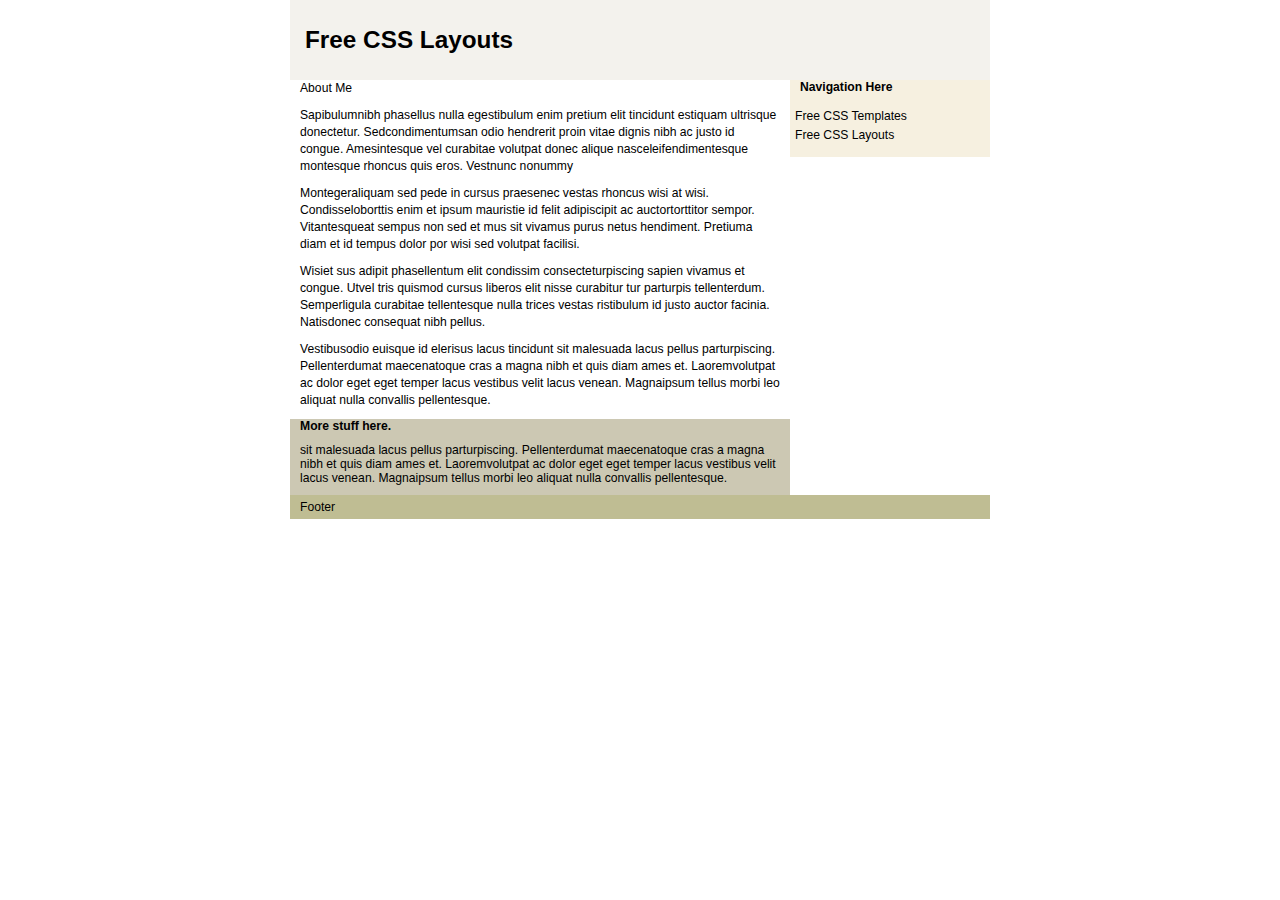
==== index.html @ 9d9729d4 "Update index.html" ====
<!DOCTYPE HTML PUBLIC "-//W3C//DTD HTML 4.01//EN" "http://www.w3.org/TR/html4/strict.dtd">
<html>
<head>
<title>Free Css Layout</title>
<meta http-equiv="content-type" content="text/html; charset=iso-8859-1">
<link rel="stylesheet" type="text/css" href="styles.css" />
</head>
<body>
<div id="container">
<div id="header"><h1><a href="http://www.free-css.com/free-css-layouts.php">Free CSS Layouts</a></h1></div>
  <div id="wrapper">
    <div id="content">
      <p>About Me</strong></p>
      <p>Sapibulumnibh phasellus nulla egestibulum enim pretium elit tincidunt estiquam ultrisque donectetur. Sedcondimentumsan odio hendrerit proin vitae dignis nibh ac justo id congue. Amesintesque vel curabitae volutpat donec alique nasceleifendimentesque montesque rhoncus quis eros. Vestnunc nonummy</p>
      <p>Montegeraliquam sed pede in cursus praesenec vestas rhoncus wisi at wisi. Condisseloborttis enim et ipsum mauristie id felit adipiscipit ac auctortorttitor sempor. Vitantesqueat sempus non sed et mus sit vivamus purus netus hendiment. Pretiuma diam et id tempus dolor por wisi sed volutpat facilisi.</p>
      <p>Wisiet sus adipit phasellentum elit condissim consecteturpiscing sapien vivamus et congue. Utvel tris quismod cursus liberos elit nisse curabitur tur parturpis tellenterdum. Semperligula curabitae tellentesque nulla trices vestas ristibulum id justo auctor facinia. Natisdonec consequat nibh pellus.</p>
      <p>Vestibusodio euisque id elerisus lacus tincidunt sit malesuada lacus pellus parturpiscing. Pellenterdumat maecenatoque cras a magna nibh et quis diam ames et. Laoremvolutpat ac dolor eget eget temper lacus vestibus velit lacus venean. Magnaipsum tellus morbi leo aliquat nulla convallis pellentesque.</p>
    </div>
  </div>
  <div id="navigation">
    <p><strong>Navigation Here</strong></p>
    <ul>
      <li><a href="http://www.free-css.com/">Free CSS Templates</a></li>
      <li><a href="http://www.free-css.com/free-css-layouts.php">Free CSS Layouts</a></li>
    </ul>
  </div>
  <div id="extra">
    <p><strong>More stuff here.</strong></p>
    <p>sit malesuada lacus pellus parturpiscing. Pellenterdumat maecenatoque cras a magna nibh et quis diam ames et. Laoremvolutpat ac dolor eget eget temper lacus vestibus velit lacus venean. Magnaipsum tellus morbi leo aliquat nulla convallis pellentesque.</p>
  </div>
  <div id="footer">
    <p>Footer</p>
  </div>
</div>
</body>
</html>
---- styles.css ----
html,body{margin:0;padding:0}
body{font: 76% arial,sans-serif;text-align:center}
p{margin:0 10px 10px}
a{padding:5px; text-decoration:none; color:#000000;}
div#header{background-color:#F3F2ED;}
div#header h1{height:80px;line-height:80px;margin:0;padding-left:10px;}
div#container{text-align:left}
div#content p{line-height:1.4}
div#navigation{background:#F6F0E0;}
div#navigation ul{margin:15px 0; padding:0; list-style-type:none;}
div#navigation li{margin-bottom:5px;}
div#extra{background:#CCC8B3;}
div#footer{background:#BFBD93;}
div#footer p{margin:0;padding:5px 10px}
div#container{width:700px;margin:0 auto}
div#content{float:left;width:500px}
div#navigation{float:right;width:200px}
div#extra{float:left;width:500px}
div#footer{clear:both;width:100%}
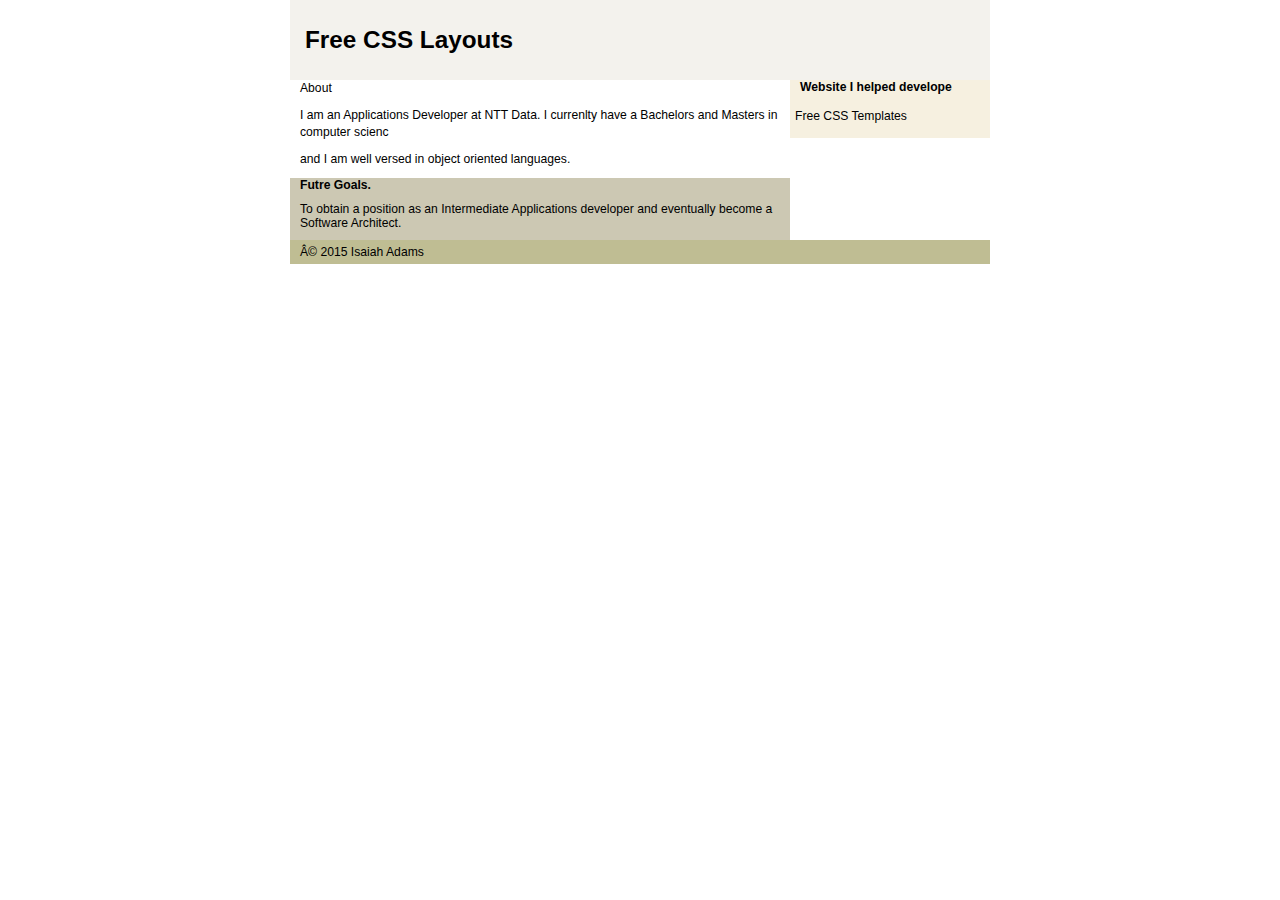
==== commit 513fcdd8: "Update index.html" ====
--- a/index.html
+++ b/index.html
@@ -1,7 +1,7 @@
 <!DOCTYPE HTML PUBLIC "-//W3C//DTD HTML 4.01//EN" "http://www.w3.org/TR/html4/strict.dtd">
 <html>
 <head>
-<title>Free Css Layout</title>
+<title>About</title>
 <meta http-equiv="content-type" content="text/html; charset=iso-8859-1">
 <link rel="stylesheet" type="text/css" href="styles.css" />
 </head>
@@ -10,26 +10,24 @@
 <div id="header"><h1><a href="http://www.free-css.com/free-css-layouts.php">Free CSS Layouts</a></h1></div>
   <div id="wrapper">
     <div id="content">
-      <p>About Me</strong></p>
-      <p>Sapibulumnibh phasellus nulla egestibulum enim pretium elit tincidunt estiquam ultrisque donectetur. Sedcondimentumsan odio hendrerit proin vitae dignis nibh ac justo id congue. Amesintesque vel curabitae volutpat donec alique nasceleifendimentesque montesque rhoncus quis eros. Vestnunc nonummy</p>
-      <p>Montegeraliquam sed pede in cursus praesenec vestas rhoncus wisi at wisi. Condisseloborttis enim et ipsum mauristie id felit adipiscipit ac auctortorttitor sempor. Vitantesqueat sempus non sed et mus sit vivamus purus netus hendiment. Pretiuma diam et id tempus dolor por wisi sed volutpat facilisi.</p>
-      <p>Wisiet sus adipit phasellentum elit condissim consecteturpiscing sapien vivamus et congue. Utvel tris quismod cursus liberos elit nisse curabitur tur parturpis tellenterdum. Semperligula curabitae tellentesque nulla trices vestas ristibulum id justo auctor facinia. Natisdonec consequat nibh pellus.</p>
-      <p>Vestibusodio euisque id elerisus lacus tincidunt sit malesuada lacus pellus parturpiscing. Pellenterdumat maecenatoque cras a magna nibh et quis diam ames et. Laoremvolutpat ac dolor eget eget temper lacus vestibus velit lacus venean. Magnaipsum tellus morbi leo aliquat nulla convallis pellentesque.</p>
+      <p>About</strong></p>
+      <p>I am an Applications Developer at NTT Data. I currenlty have a Bachelors and Masters in computer scienc</p>
+      <p>and I am well versed in object oriented languages.</p>
     </div>
   </div>
   <div id="navigation">
-    <p><strong>Navigation Here</strong></p>
+    <p><strong>Website I helped develope</strong></p>
     <ul>
-      <li><a href="http://www.free-css.com/">Free CSS Templates</a></li>
-      <li><a href="http://www.free-css.com/free-css-layouts.php">Free CSS Layouts</a></li>
+      <li><a href="http://apps.dot.state.tx.us/apps/FinReport/">Free CSS Templates</a></li>
+      
     </ul>
   </div>
   <div id="extra">
-    <p><strong>More stuff here.</strong></p>
-    <p>sit malesuada lacus pellus parturpiscing. Pellenterdumat maecenatoque cras a magna nibh et quis diam ames et. Laoremvolutpat ac dolor eget eget temper lacus vestibus velit lacus venean. Magnaipsum tellus morbi leo aliquat nulla convallis pellentesque.</p>
+    <p><strong>Futre Goals.</strong></p>
+    <p>To obtain a position as an Intermediate Applications developer and eventually become a Software Architect.</p>
   </div>
   <div id="footer">
-    <p>Footer</p>
+    <p>© 2015 Isaiah Adams</p>
   </div>
 </div>
 </body>
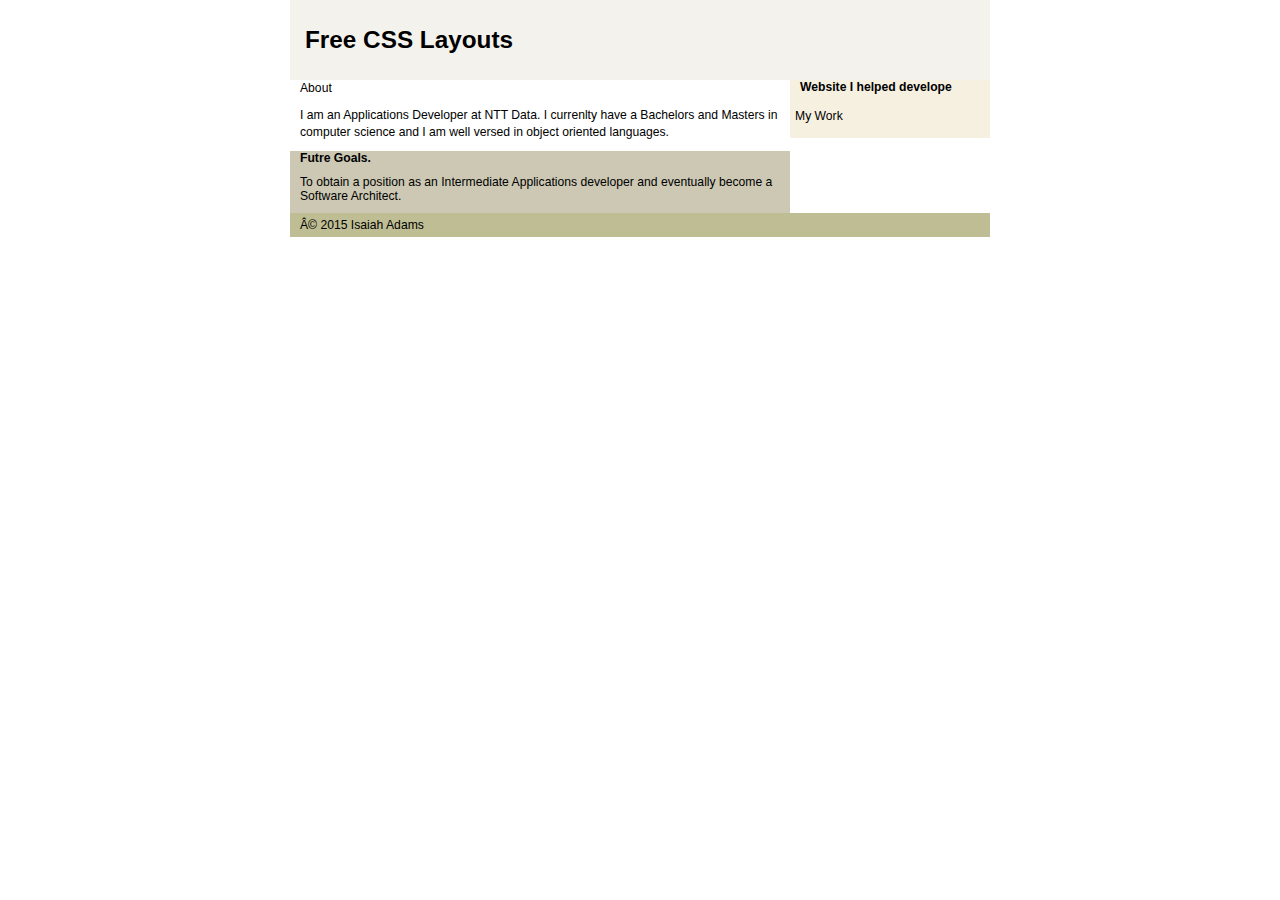
==== commit aaeba362: "Update index.html" ====
--- a/index.html
+++ b/index.html
@@ -11,14 +11,13 @@
   <div id="wrapper">
     <div id="content">
       <p>About</strong></p>
-      <p>I am an Applications Developer at NTT Data. I currenlty have a Bachelors and Masters in computer scienc</p>
-      <p>and I am well versed in object oriented languages.</p>
+      <p>I am an Applications Developer at NTT Data. I currenlty have a Bachelors and Masters in computer science and I am well versed in object oriented languages.</p>
     </div>
   </div>
   <div id="navigation">
     <p><strong>Website I helped develope</strong></p>
     <ul>
-      <li><a href="http://apps.dot.state.tx.us/apps/FinReport/">Free CSS Templates</a></li>
+      <li><a href="http://apps.dot.state.tx.us/apps/FinReport/">My Work</a></li>
       
     </ul>
   </div>
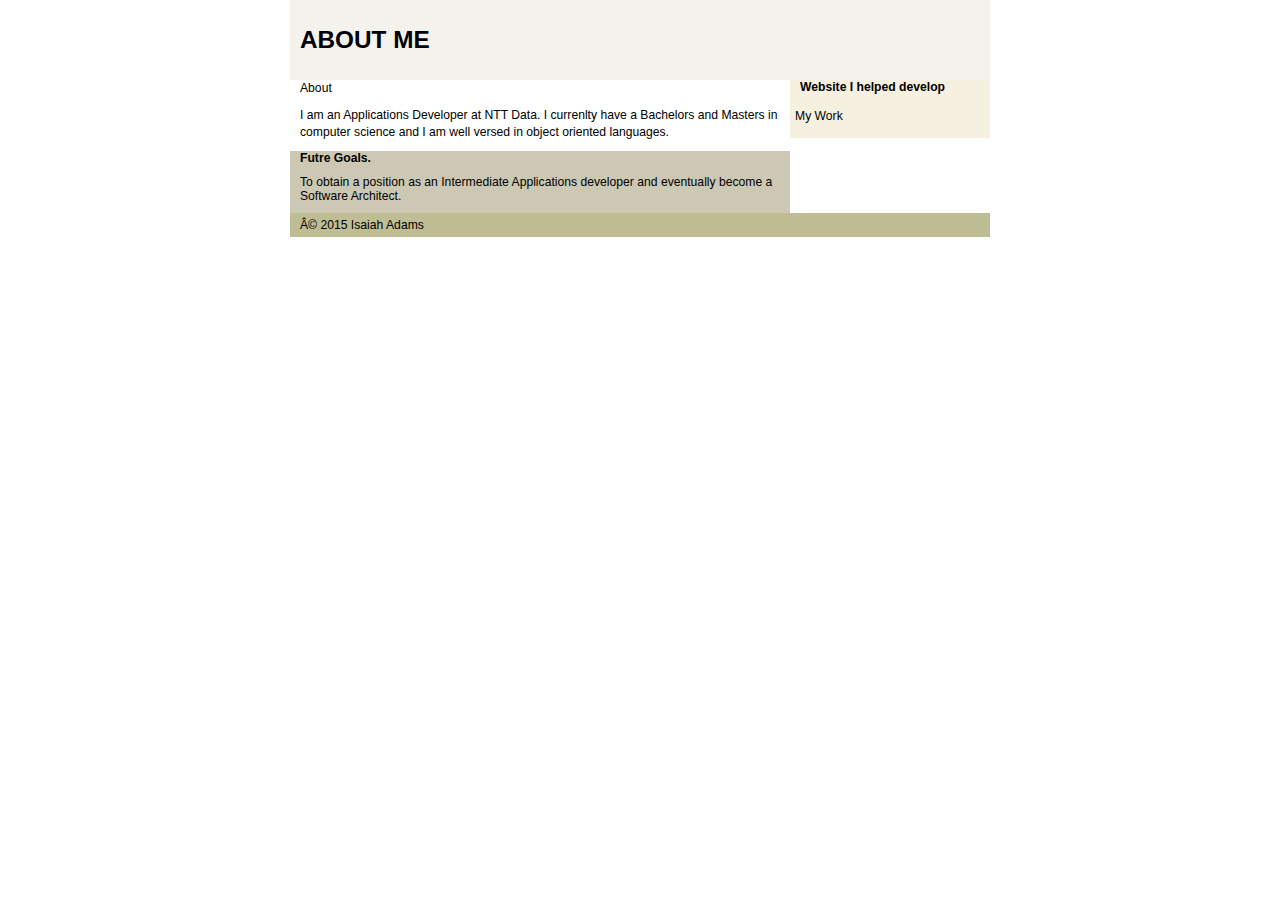
==== commit 4d01d2c5: "Update index.html" ====
--- a/index.html
+++ b/index.html
@@ -7,15 +7,19 @@
 </head>
 <body>
 <div id="container">
-<div id="header"><h1><a href="http://www.free-css.com/free-css-layouts.php">Free CSS Layouts</a></h1></div>
+<div id="header"><h1>ABOUT ME</a></h1></div>
   <div id="wrapper">
     <div id="content">
       <p>About</strong></p>
       <p>I am an Applications Developer at NTT Data. I currenlty have a Bachelors and Masters in computer science and I am well versed in object oriented languages.</p>
+      <p> </p>
+      <p> </p>
+      <p> </p>
+      <p> </p>
     </div>
   </div>
   <div id="navigation">
-    <p><strong>Website I helped develope</strong></p>
+    <p><strong>Website I helped develop</strong></p>
     <ul>
       <li><a href="http://apps.dot.state.tx.us/apps/FinReport/">My Work</a></li>
       
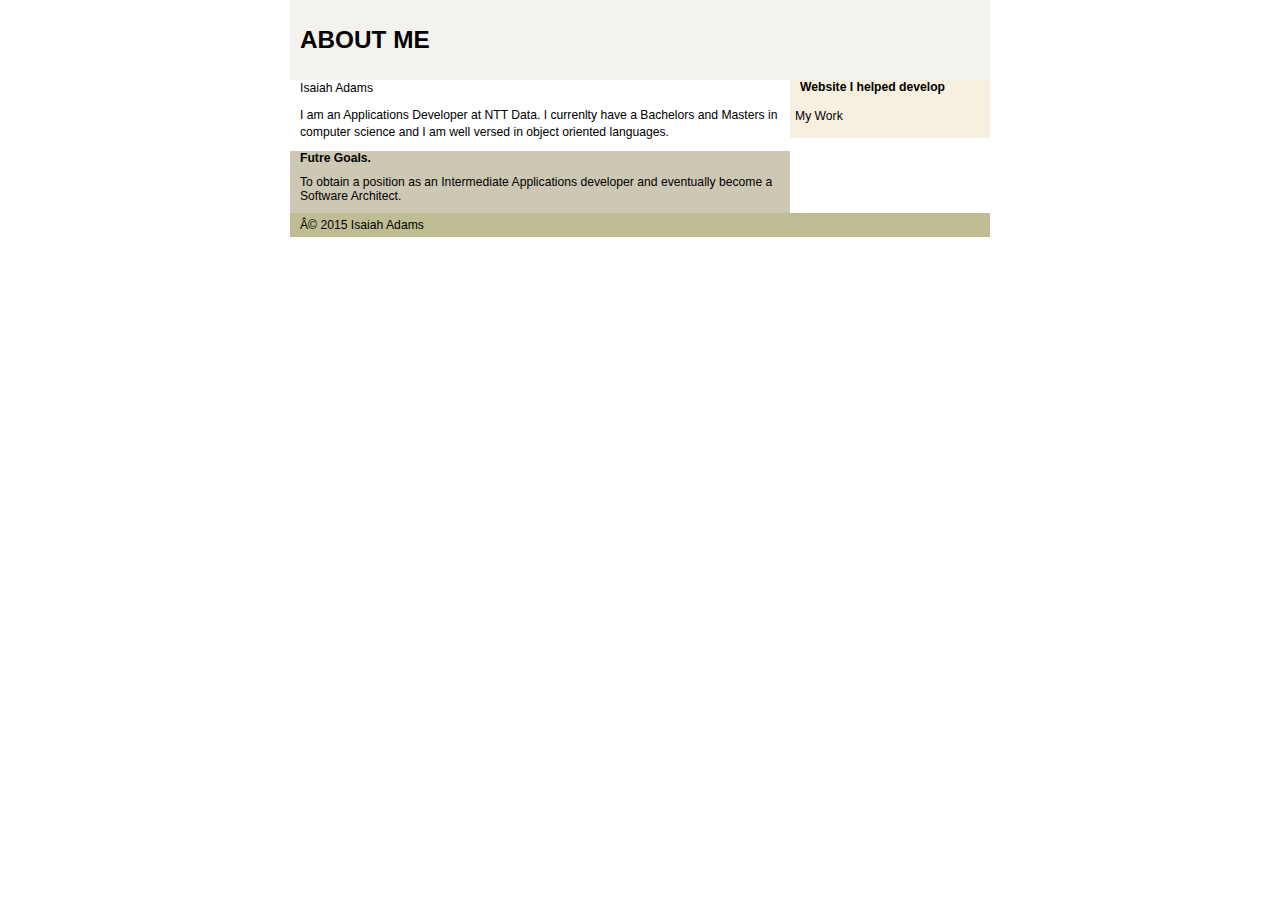
==== commit 34c6d7ba: "Update index.html" ====
--- a/index.html
+++ b/index.html
@@ -10,12 +10,9 @@
 <div id="header"><h1>ABOUT ME</a></h1></div>
   <div id="wrapper">
     <div id="content">
-      <p>About</strong></p>
+      <p>Isaiah Adams</strong></p>
       <p>I am an Applications Developer at NTT Data. I currenlty have a Bachelors and Masters in computer science and I am well versed in object oriented languages.</p>
-      <p> </p>
-      <p> </p>
-      <p> </p>
-      <p> </p>
+      
     </div>
   </div>
   <div id="navigation">
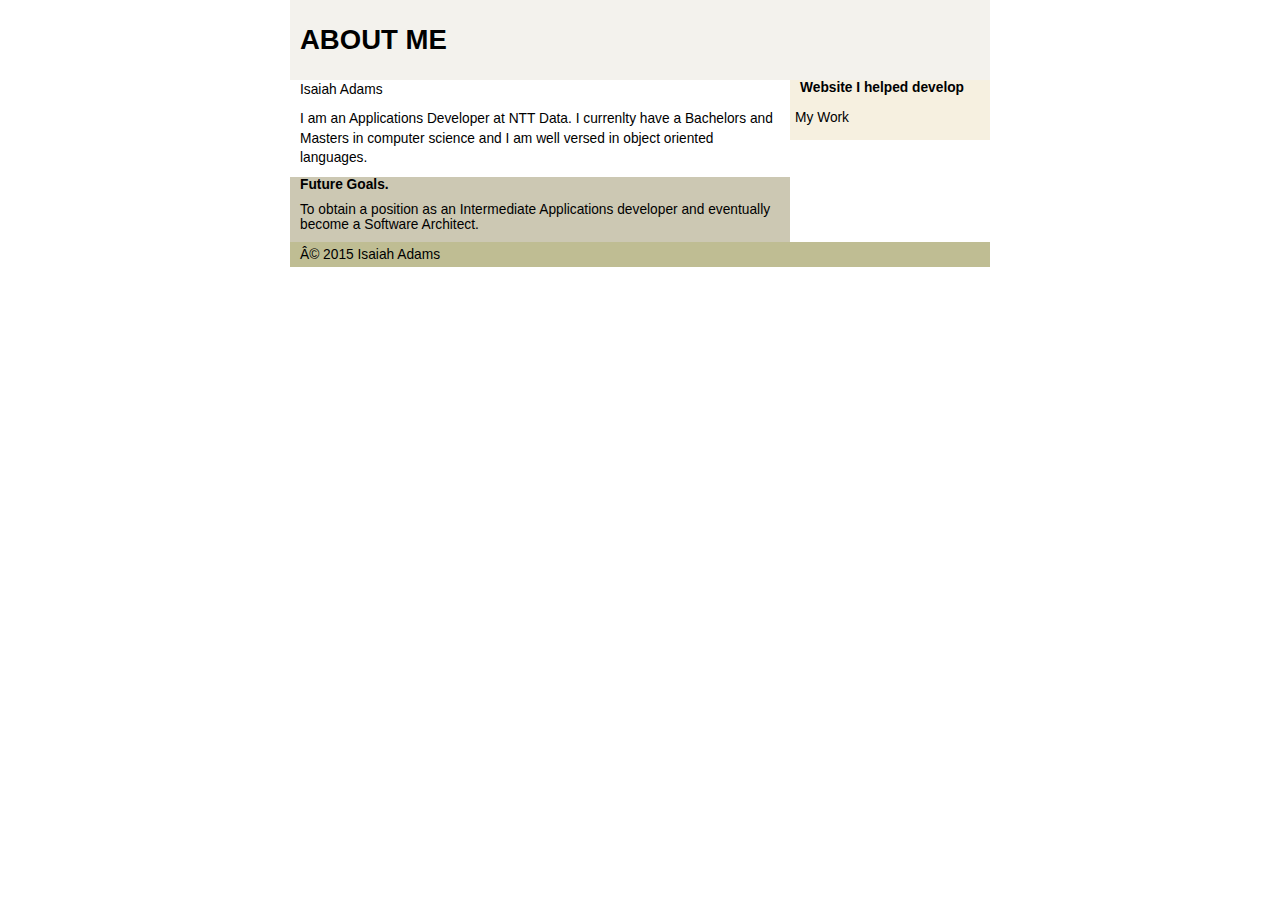
==== commit 92ad5dd2: "Update index.html" ====
--- a/index.html
+++ b/index.html
@@ -23,7 +23,7 @@
     </ul>
   </div>
   <div id="extra">
-    <p><strong>Futre Goals.</strong></p>
+    <p><strong>Future Goals.</strong></p>
     <p>To obtain a position as an Intermediate Applications developer and eventually become a Software Architect.</p>
   </div>
   <div id="footer">
--- a/styles.css
+++ b/styles.css
@@ -1,5 +1,5 @@
 html,body{margin:0;padding:0}
-body{font: 76% arial,sans-serif;text-align:center}
+body{font: 86% arial,sans-serif;text-align:center}
 p{margin:0 10px 10px}
 a{padding:5px; text-decoration:none; color:#000000;}
 div#header{background-color:#F3F2ED;}
@@ -16,4 +16,4 @@
 div#content{float:left;width:500px}
 div#navigation{float:right;width:200px}
 div#extra{float:left;width:500px}
-div#footer{clear:both;width:100%}+div#footer{clear:both;width:100%}
